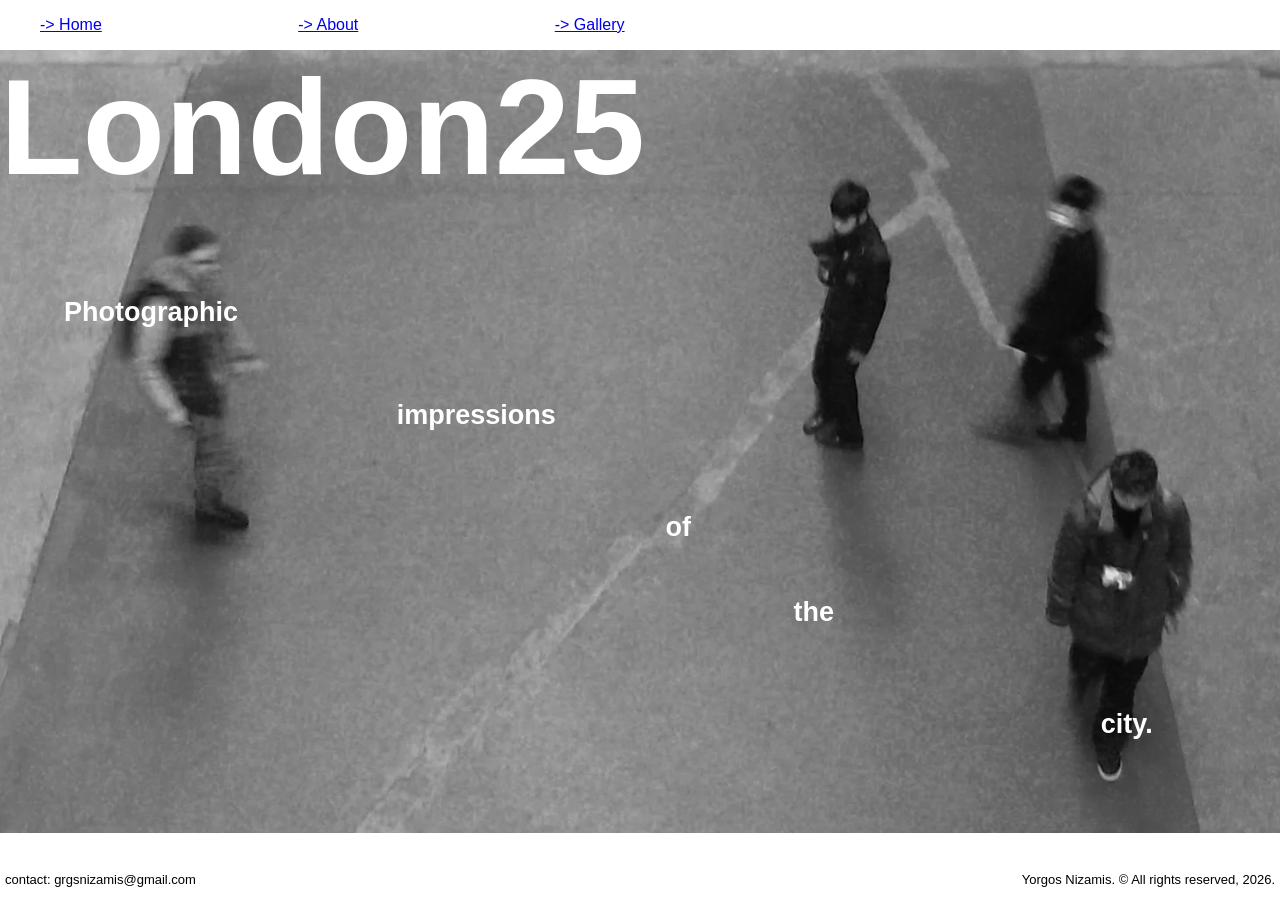
==== index.html @ d4da2dcb "initial commit" ====
<!DOCTYPE html>
<html lang="en">
<head>
    <meta charset="UTF-8">
    <meta name="viewport" content="width=device-width, initial-scale=1.0">
    <link rel="stylesheet" href="styles.css">
    <title>Document</title>
</head>
<body>
    <nav>
        <ul>
            <li><a href="index.html">-> Home</a></li>
            <li><a href="about.html">-> About</a></li>
            <li><a href="gallery.html">-> Gallery</a></li>
            <li><a class="hidden" href="notes.html">-> Notes</a></li>
        </ul>
    </nav>

    <header>
        <div id="hero">
            <h1>London25</h1>
            <h5 id="position1">Photographic</h5>
            <h5 id="position2">impressions</h5>
            <h5 id="position3">of</h5>
            <h5 id="position4">the</h5>
            <h5 id="position5">city.</h5>
        </div>
    </header>

    <main>
       
    </main>

    <footer>
        <div id="contact_info">
            <p>contact: grgsnizamis@gmail.com</p>
        </div>
        <div id="copyright_info">
            <p>Yorgos Nizamis. &copy; All rights reserved, 2026.</p>
        </div>
    </footer>
</body>
</html>
---- styles.css ----
body {
    font-family: Arial, Helvetica, sans-serif;
    background-color: white;
    margin: 0;
}

nav {
    background-color: white;
    padding: 0px;
}

nav a {
    display: inline-block;
    margin-right: 15vw;
}

nav a:hover {
    background-color: grey;
    color:white;
}

.hidden {
    color:white
}

header {
    background-image: url("images/background.webp");
    background-size: cover;
    background-position: center;
    background-repeat: no-repeat;
    width: 100%;
    height:87vh;
    color: white;
}

header h1 {
    font-size: 15vh;
    margin-top: 0px;
    margin-right:20px;
    margin-bottom: 20px;
    margin-left: 0;
    display: inline-block;
}

@media (max-width: 810px) {
  header h1 {
    font-size: 10vh;
    margin-top: 0px;
    margin-right:20px;
    margin-bottom: 60px;
    margin-left: 0;
    display: inline-block;
  }
}

@media (max-width: 450px) {
  header h1 {
    font-size: 7vh;
    margin-top: 0px;
    margin-right:20px;
    margin-bottom: 85px;
    margin-left: 0;
    display: inline-block;
  }
}

#bigger_title {
    font-size: 15vh;
}

header h5 {
    font-size: 3vh;
}

@media (max-width: 810px) {
  header h5 {
    font-size: 2vh;
  }
}

@media (max-width: 450px) {
  header h5 {
    font-size: 1.5vh;
  }
}

#position1 {
    margin-top:8vh;
    margin-left:5vw;
}

#position2 {
    margin-top:8vh;
    margin-left:31vw;
}

#position3 {
    margin-top:9vh;
    margin-left:52vw;
}

#position4 {
    margin-top:6vh;
    margin-left:62vw;
}

#position5 {
    margin-top:9vh;
    margin-left:86vw;
}

h2 {
    margin-top: 4vh;
    margin-left:2vw;
}

#photos {
    max-width: 800px;
    padding: 25px 10px 10px 30px;
}

#website {
    max-width: 800px;
    padding: 25px 10px 10px 30px;
}

#me {
    max-width: 800px;
    margin: 25px 10px 50px 30px;
}

li {
    display:inline-block;
}

#gallery-images {
    display: flex;
    flex-wrap: wrap;
    justify-content: space-evenly;
    margin: 200px 0px 0px 0px;
}

#gallery-images img {
    max-width: 100%;
    width: 400px;
    height:auto;
}

#gallery-images a {
    margin: 0px 100px 400px 100px;
}

@media (max-width: 600px) {
  #gallery-images a {
    margin: 0px 0px 350px 0px;
  }
}

#gallery-images img:hover {
    filter: invert(1);
}

footer {
    position: fixed;
    left: 0;
    bottom: 0;
    width:100%;
    background-color: white;
    color: black;
    font-size: small;
    display: flex;
    justify-content: space-between;
}
footer p {
    padding-left: 5px;
    padding-right: 5px;
}

.secret_mode {
    background-color: grey;
    color: white;
}

#random-image {
    display: block;
    margin: 7vh auto;
    height: 400px;
    width: auto;
}

#hello {
    max-width: 800px;
    margin: 5vh 6vh 4vh 6vh;
}

#quote-display {
    max-width: 800px;
}

#contact_info {
    display: inline-block;
}

#copyright_info {
    display: inline-block;
}
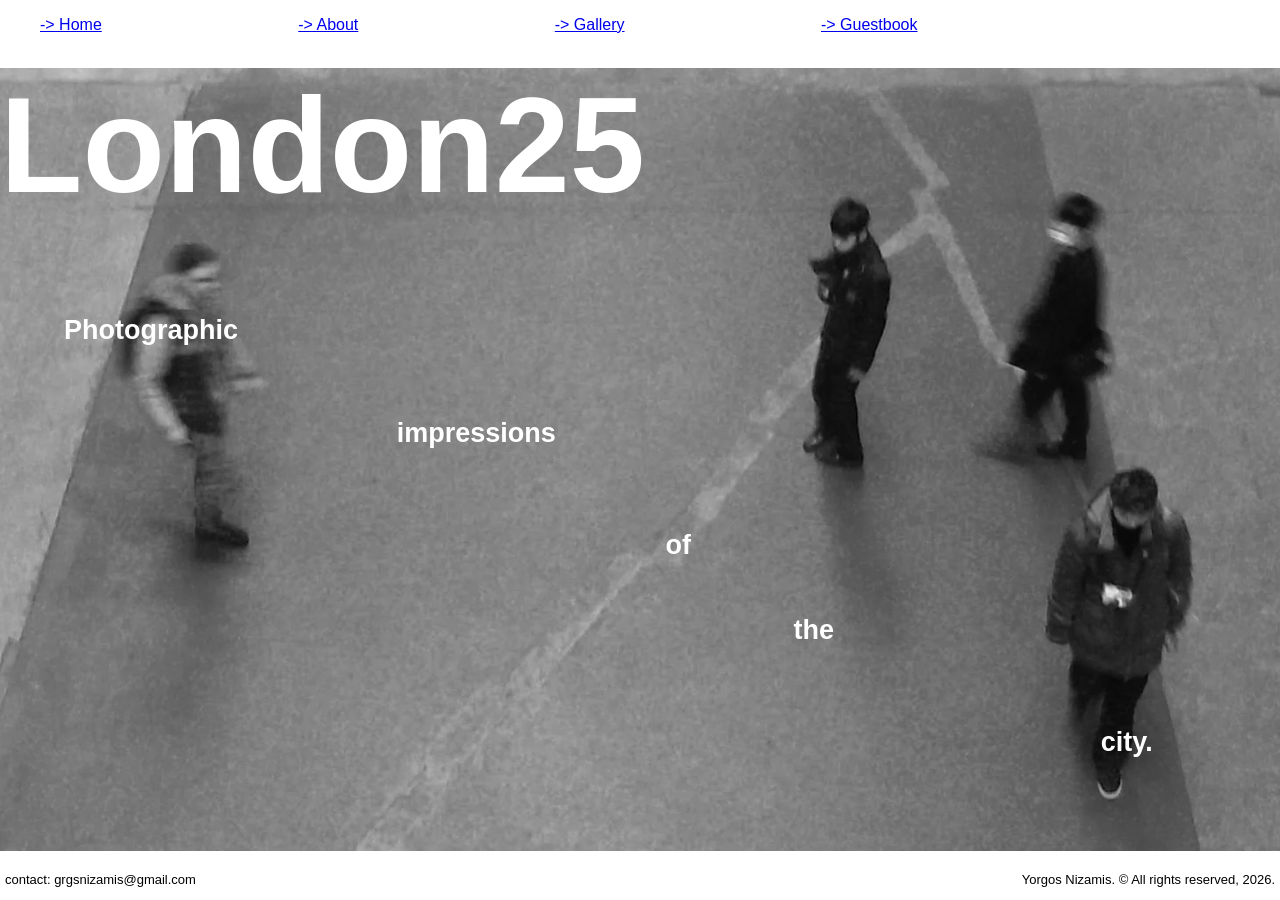
==== commit 5c5936e8: "guestbook added" ====
--- a/index.html
+++ b/index.html
@@ -4,7 +4,7 @@
     <meta charset="UTF-8">
     <meta name="viewport" content="width=device-width, initial-scale=1.0">
     <link rel="stylesheet" href="styles.css">
-    <title>Document</title>
+    <title>London25</title>
 </head>
 <body>
     <nav>
@@ -12,6 +12,7 @@
             <li><a href="index.html">-> Home</a></li>
             <li><a href="about.html">-> About</a></li>
             <li><a href="gallery.html">-> Gallery</a></li>
+            <li><a href="guestbook.html">-> Guestbook</a></li>
             <li><a class="hidden" href="notes.html">-> Notes</a></li>
         </ul>
     </nav>
--- a/styles.css
+++ b/styles.css
@@ -32,6 +32,17 @@
     height:87vh;
     color: white;
 }
+@media (max-width: 810px) {
+  header {
+    background-image: url("images/background-mobile.webp");
+    background-size: cover;
+    background-position: center;
+    background-repeat: no-repeat;
+    width: 100%;
+    height:87vh;
+    color: white;
+}
+}
 
 header h1 {
     font-size: 15vh;
@@ -80,7 +91,7 @@
 
 @media (max-width: 450px) {
   header h5 {
-    font-size: 1.5vh;
+    font-size: 1.75vh;
   }
 }
 
@@ -126,7 +137,7 @@
 
 #me {
     max-width: 800px;
-    margin: 25px 10px 50px 30px;
+    margin: 25px 10px 100px 30px;
 }
 
 li {
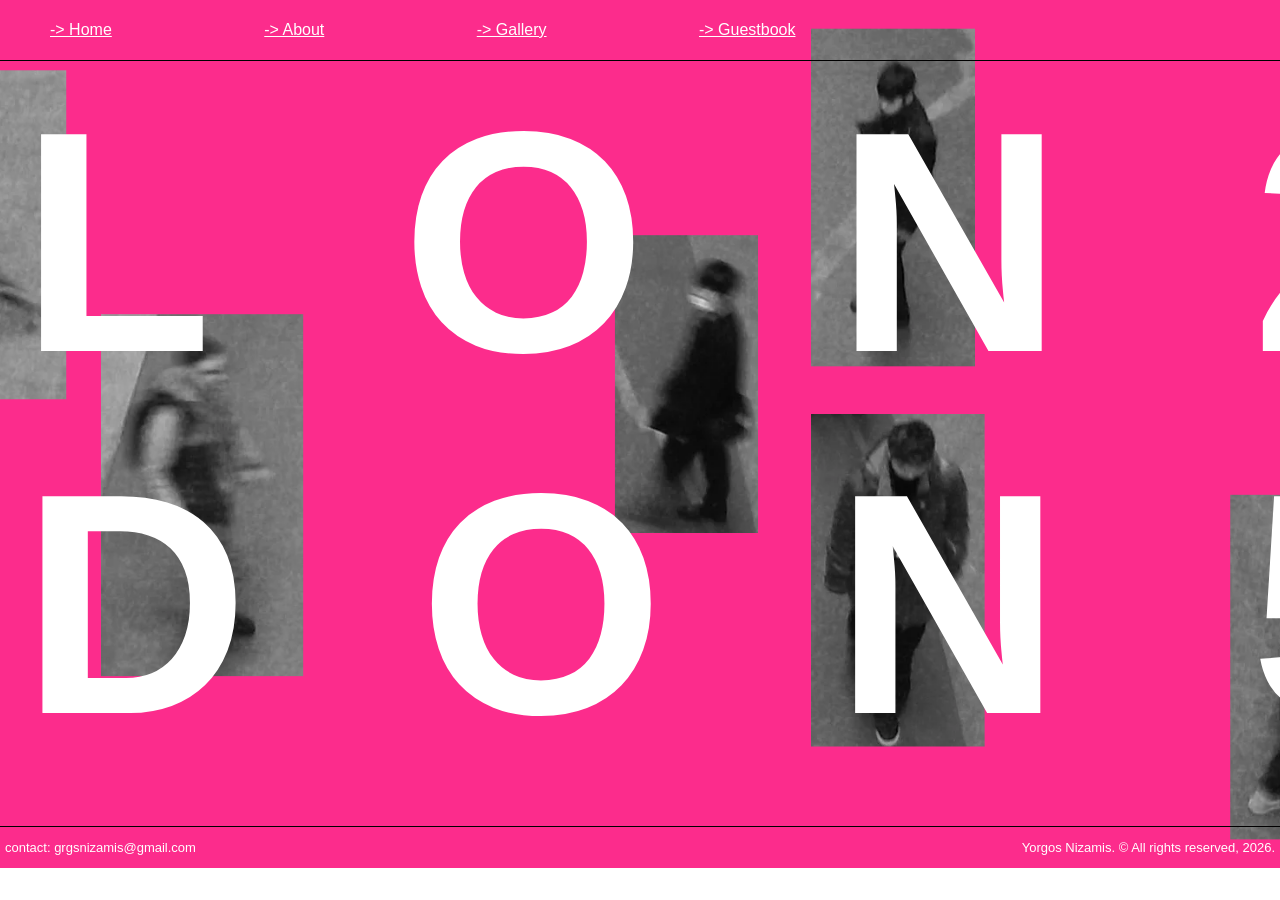
==== commit 93b02730: "new look" ====
--- a/index.html
+++ b/index.html
@@ -6,33 +6,25 @@
     <link rel="stylesheet" href="styles.css">
     <title>London25</title>
 </head>
-<body>
-    <nav>
-        <ul>
-            <li><a href="index.html">-> Home</a></li>
-            <li><a href="about.html">-> About</a></li>
-            <li><a href="gallery.html">-> Gallery</a></li>
-            <li><a href="guestbook.html">-> Guestbook</a></li>
-            <li><a class="hidden" href="notes.html">-> Notes</a></li>
-        </ul>
-    </nav>
-
+<body id="home">
     <header>
-        <div id="hero">
-            <h1>London25</h1>
-            <h5 id="position1">Photographic</h5>
-            <h5 id="position2">impressions</h5>
-            <h5 id="position3">of</h5>
-            <h5 id="position4">the</h5>
-            <h5 id="position5">city.</h5>
-        </div>
+        <nav>
+            <ul>
+                <li><a href="index.html">-> Home</a></li>
+                <li><a href="about.html">-> About</a></li>
+                <li><a href="gallery.html">-> Gallery</a></li>
+                <li><a href="guestbook.html">-> Guestbook</a></li>
+            </ul>
+        </nav>
     </header>
 
     <main>
-       
+        <div id="hero">
+            <h1>LON2<br><span id="tight">DO</span>N<a id="hidden_link" href="notes.html">5</a></h1>
+        </div>
     </main>
 
-    <footer>
+    <footer id="home_footer">
         <div id="contact_info">
             <p>contact: grgsnizamis@gmail.com</p>
         </div>
--- a/styles.css
+++ b/styles.css
@@ -1,3 +1,11 @@
+#home {
+    background-image: url("images/background.png");
+    background-size: cover;
+    background-position: center;
+    background-repeat: no-repeat;
+    max-height:100vh;
+}
+
 body {
     font-family: Arial, Helvetica, sans-serif;
     background-color: white;
@@ -5,56 +13,64 @@
 }
 
 nav {
-    background-color: white;
     padding: 0px;
+    border-bottom: 1px solid black;
 }
 
 nav a {
     display: inline-block;
-    margin-right: 15vw;
+    padding: 5px 10px 5px 10px;
+    margin-right: 10vw;
+    color:white;
 }
 
 nav a:hover {
-    background-color: grey;
-    color:white;
+    box-shadow: inset 1px 1px black;
+}
+
+.secondary_header {
+    display: flex;
+    justify-content: space-between;
+    align-items: center;
+    padding-left: 2vw;
+    padding-right: 2vw;
+    font-size: 2em;
+    border-bottom: 1px solid black;
+}
+
+.secondary_header p {
+    font-size: 0.5em;
+}
+
+#notes-main {
+    height:75vh;
 }
 
 .hidden {
     color:white
 }
 
-header {
-    background-image: url("images/background.webp");
-    background-size: cover;
-    background-position: center;
-    background-repeat: no-repeat;
+#hero {
     width: 100%;
-    height:87vh;
+    height:85vh;
     color: white;
 }
+
+#hero h1 {
+    font-size: 35vh;
+    letter-spacing: 0.6em;
+    display: inline-block;
+    justify-content: center;
+    margin: 0px 20px 60px 20px;
+    text-align: center;
+}
+
+#tight {
+    letter-spacing: 0.54em;
+}
+
 @media (max-width: 810px) {
-  header {
-    background-image: url("images/background-mobile.webp");
-    background-size: cover;
-    background-position: center;
-    background-repeat: no-repeat;
-    width: 100%;
-    height:87vh;
-    color: white;
-}
-}
-
-header h1 {
-    font-size: 15vh;
-    margin-top: 0px;
-    margin-right:20px;
-    margin-bottom: 20px;
-    margin-left: 0;
-    display: inline-block;
-}
-
-@media (max-width: 810px) {
-  header h1 {
+  #hero h1 {
     font-size: 10vh;
     margin-top: 0px;
     margin-right:20px;
@@ -65,7 +81,7 @@
 }
 
 @media (max-width: 450px) {
-  header h1 {
+  #hero h1 {
     font-size: 7vh;
     margin-top: 0px;
     margin-right:20px;
@@ -75,108 +91,63 @@
   }
 }
 
-#bigger_title {
-    font-size: 15vh;
-}
-
-header h5 {
-    font-size: 3vh;
-}
-
-@media (max-width: 810px) {
-  header h5 {
-    font-size: 2vh;
-  }
-}
-
-@media (max-width: 450px) {
-  header h5 {
-    font-size: 1.75vh;
-  }
-}
-
-#position1 {
-    margin-top:8vh;
-    margin-left:5vw;
-}
-
-#position2 {
-    margin-top:8vh;
-    margin-left:31vw;
-}
-
-#position3 {
-    margin-top:9vh;
-    margin-left:52vw;
-}
-
-#position4 {
-    margin-top:6vh;
-    margin-left:62vw;
-}
-
-#position5 {
-    margin-top:9vh;
-    margin-left:86vw;
-}
-
-h2 {
-    margin-top: 4vh;
-    margin-left:2vw;
-}
-
-#photos {
-    max-width: 800px;
-    padding: 25px 10px 10px 30px;
-}
-
-#website {
-    max-width: 800px;
-    padding: 25px 10px 10px 30px;
-}
-
-#me {
-    max-width: 800px;
-    margin: 25px 10px 100px 30px;
+#about_main {
+    display:grid;
+    grid-template-columns: 1fr 1fr 1fr;
+    padding: 0px 2vw 0px 2vw;
+}
+
+.about_section {
+    max-width: 300px;
 }
 
 li {
     display:inline-block;
 }
 
+#gallery {
+    padding: 50px 2vw 50px 2vw;
+}
+
 #gallery-images {
-    display: flex;
-    flex-wrap: wrap;
-    justify-content: space-evenly;
-    margin: 200px 0px 0px 0px;
-}
-
-#gallery-images img {
+    display: grid;
+    grid-template-columns: 1fr 1fr;
+    gap: 10vw;
+}
+
+.gallery-image {
     max-width: 100%;
     width: 400px;
     height:auto;
-}
-
-#gallery-images a {
-    margin: 0px 100px 400px 100px;
-}
-
-@media (max-width: 600px) {
-  #gallery-images a {
-    margin: 0px 0px 350px 0px;
-  }
+    margin-left: 1vw;
 }
 
 #gallery-images img:hover {
-    filter: invert(1);
+    filter: url(gradient-map.svg#duotone_peachypink);
+}
+
+.gallery-link {
+    display: flex;
+    align-items: flex-start;
+    justify-content: flex-start;
+    text-decoration: none;
+}
+
+.image-description {
+    margin: 0;
+    padding: 0;
+    width: 130px;
+    font-size: small;
+    color: black;
+    text-decoration: none;
 }
 
 footer {
-    position: fixed;
+    position: relative;
     left: 0;
     bottom: 0;
     width:100%;
-    background-color: white;
+    border-top: 1px solid black;
     color: black;
     font-size: small;
     display: flex;
@@ -187,6 +158,10 @@
     padding-right: 5px;
 }
 
+#home_footer {
+    color:white;
+}
+
 .secret_mode {
     background-color: grey;
     color: white;
@@ -194,7 +169,7 @@
 
 #random-image {
     display: block;
-    margin: 7vh auto;
+    margin: 6vh auto;
     height: 400px;
     width: auto;
 }
@@ -214,4 +189,32 @@
 
 #copyright_info {
     display: inline-block;
+}
+
+textarea { 
+    width: 96vw; 
+    height: 1000px; 
+    margin: 0 2vw 30px 2vw; 
+    font-size: 14px; 
+    box-sizing: border-box;
+    border: 1px solid #fc2c8c;
+}
+        
+.status { 
+    margin-top: 8px;
+    margin-left: 2vw;
+    margin-bottom: 8px;
+    font-size: 14px; 
+    color: #666; 
+    font-style: italic; 
+}
+
+#instructions {
+    max-width: 800px;
+    margin-left: 2vw;
+}
+
+#hidden_link {
+    color: white;
+    text-decoration: none;
 }
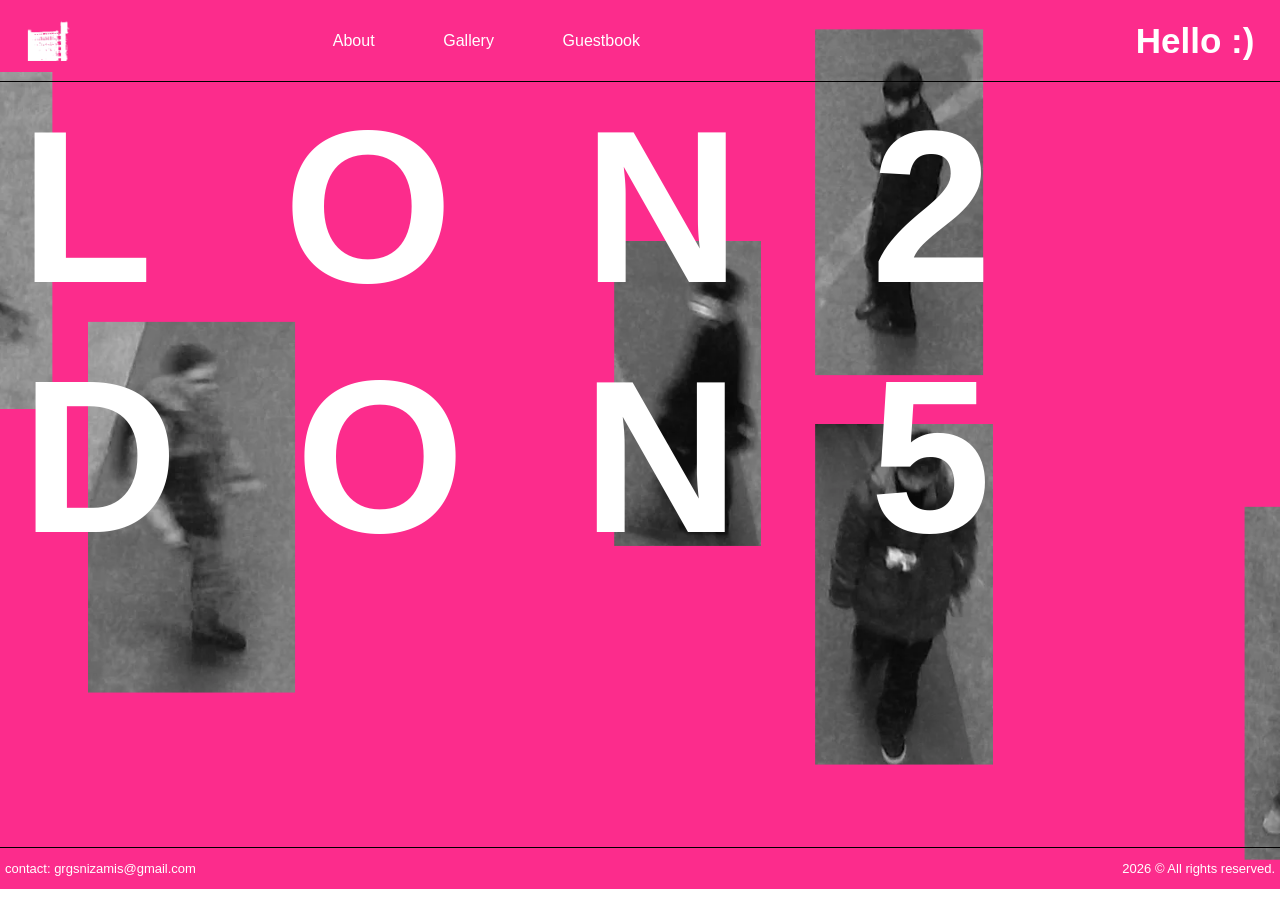
==== commit e9e7c93b: "responsive" ====
--- a/index.html
+++ b/index.html
@@ -7,20 +7,21 @@
     <title>London25</title>
 </head>
 <body id="home">
-    <header>
-        <nav>
-            <ul>
-                <li><a href="index.html">-> Home</a></li>
-                <li><a href="about.html">-> About</a></li>
-                <li><a href="gallery.html">-> Gallery</a></li>
-                <li><a href="guestbook.html">-> Guestbook</a></li>
-            </ul>
+    <header class="secondary_header">
+        <a id="home-link" href="index.html">
+                <img src="images/icon-white.png" width="45px" height="auto" alt="icon">
+        </a>
+        <nav class="nav-links-container">
+            <a class="link-text home-text-color home-hover-effect" href="about.html">About</a>
+            <a class="link-text home-text-color home-hover-effect" href="gallery.html">Gallery</a>
+            <a class="link-text home-text-color home-hover-effect" href="guestbook.html">Guestbook</a>
         </nav>
+        <h2 id="page-title" class="home-text-color">Hello :)</h2>
     </header>
 
     <main>
         <div id="hero">
-            <h1>LON2<br><span id="tight">DO</span>N<a id="hidden_link" href="notes.html">5</a></h1>
+            <h1 id="hero-text">LON2<br><span id="tight">DO</span>N<a id="hidden_link" href="notes.html">5</a></h1>
         </div>
     </main>
 
@@ -29,7 +30,7 @@
             <p>contact: grgsnizamis@gmail.com</p>
         </div>
         <div id="copyright_info">
-            <p>Yorgos Nizamis. &copy; All rights reserved, 2026.</p>
+            <p>2026 &copy; All rights reserved.</p>
         </div>
     </footer>
 </body>
--- a/styles.css
+++ b/styles.css
@@ -5,6 +5,15 @@
     background-repeat: no-repeat;
     max-height:100vh;
 }
+@media (max-width:800px) {
+    #home {
+        background-image: url("images/background-mobile.png");
+        background-size: cover;
+        background-position: center;
+        background-repeat: no-repeat;
+        max-height:100vh;
+    }
+}
 
 body {
     font-family: Arial, Helvetica, sans-serif;
@@ -14,28 +23,109 @@
 
 nav {
     padding: 0px;
+}
+
+.secondary_header {
+    display: grid;
+    grid-template-columns: repeat(12, 1fr);
+    justify-items: start;
+    align-items: start;
+    padding-left: 2vw;
+    padding-right: 2vw;
     border-bottom: 1px solid black;
-}
-
-nav a {
-    display: inline-block;
-    padding: 5px 10px 5px 10px;
-    margin-right: 10vw;
-    color:white;
-}
-
-nav a:hover {
-    box-shadow: inset 1px 1px black;
-}
-
-.secondary_header {
+    height: 9vh;
+}
+
+@media (max-width: 800px) {
+    .secondary_header {
+        grid-template-columns: repeat(3, 1fr);
+        grid-template-rows: repeat(2, 1fr);
+        justify-items: start;
+        align-items: start;
+        padding-left: 2vw;
+        padding-right: 2vw;
+        border-bottom: none;
+        height: 30vh;
+    }
+}
+
+#secondary_header_secret {
+    display: grid;
+    grid-template-columns: repeat(12, 1fr);
+    justify-items: start;
+    align-items: start;
+    padding-left: 2vw;
+    padding-right: 2vw;
+    border-bottom: 1px solid white;
+    height: 9vh;
+}
+
+#home-link {
+    grid-column: 1 / span 1;
+    align-self: center;
+    justify-self: start;
+}
+
+#page-title {
+    grid-column: 11 / span 2;
+    justify-self: end;
+    align-self: center;
+    font-size: 35px;
+    margin: 0px;
+    padding: 0px;
+}
+
+@media (max-width: 800px) {
+    #page-title {
+        grid-column: 2 / span 2;
+        grid-row: 1 / span 1;
+        justify-self: end;
+        align-self: center;
+        font-size: 7vw;
+        margin: 0px;
+        padding: 0px;
+    }
+}
+
+.nav-links-container {
+    grid-column: 4 / span 3;
+    width: 100%;
+    align-self: center;
     display: flex;
     justify-content: space-between;
-    align-items: center;
-    padding-left: 2vw;
-    padding-right: 2vw;
-    font-size: 2em;
+}
+
+@media (max-width: 800px) {
+    .nav-links-container {
+        grid-column: 1 / span 1;
+        grid-row: 2 / span 1;
+        width: 100%;
+        height: 100%;
+        align-self: center;
+        display: flex;
+        flex-direction: column;
+        justify-content: space-between;
+        align-items: flex-start;
+        padding-bottom: 5vh;
+    }
+}
+
+.link-text {
+    font-size: medium;
+    text-decoration: none;
+    color:black;
+}
+
+.link-text:hover {
     border-bottom: 1px solid black;
+}
+
+.home-hover-effect:hover {
+    border-bottom: 1px solid white;
+}
+
+.home-text-color {
+    color: white;
 }
 
 .secondary_header p {
@@ -43,7 +133,28 @@
 }
 
 #notes-main {
-    height:75vh;
+    min-height:85vh;
+    display: grid;
+    grid-template-columns: 1fr 2fr 2fr;
+    margin: 0px 2vw 0px 2vw;
+}
+
+@media (max-width:600px) {
+    #notes-main {
+        min-height:85vh;
+        display: grid;
+        grid-template-columns: 1fr 1fr;
+        margin: 0px 2vw 0px 2vw;
+    }
+}
+
+@media (max-width:450px) {
+    #notes-main {
+        min-height:85vh;
+        display: grid;
+        grid-template-columns: 1fr;
+        margin: 0px 2vw 0px 2vw;
+    }
 }
 
 .hidden {
@@ -56,8 +167,18 @@
     color: white;
 }
 
-#hero h1 {
-    font-size: 35vh;
+@media (max-width: 800px) {
+    #hero {
+        display: grid;
+        grid-template-columns: 1fr 1fr 1fr;
+        width: 100%;
+        height: 65vh;
+        color: white;
+    }
+}
+
+#hero-text {
+    font-size: 17vw;
     letter-spacing: 0.6em;
     display: inline-block;
     justify-content: center;
@@ -69,25 +190,33 @@
     letter-spacing: 0.54em;
 }
 
-@media (max-width: 810px) {
-  #hero h1 {
-    font-size: 10vh;
-    margin-top: 0px;
-    margin-right:20px;
-    margin-bottom: 60px;
-    margin-left: 0;
-    display: inline-block;
+@media (max-width: 800px) {
+  #hero-text {
+    grid-column: 1 / span 3;
+    font-size: 20vw;
+    letter-spacing: 0.5em;
+    justify-self: center;
+    align-self: end;
+    margin:0;
+    padding-bottom: 10vh;
   }
 }
 
+@media (max-width:800px) {
+    #tight {
+        letter-spacing: 0.4em;
+    }
+}
+
 @media (max-width: 450px) {
-  #hero h1 {
-    font-size: 7vh;
-    margin-top: 0px;
-    margin-right:20px;
-    margin-bottom: 85px;
-    margin-left: 0;
-    display: inline-block;
+  #hero-text {
+    grid-column: 1 / span 3;
+    font-size: 20vw;
+    letter-spacing: 0.5em;
+    justify-self: center;
+    align-self: end;
+    margin:0;
+    padding-bottom: 10vh;
   }
 }
 
@@ -95,6 +224,25 @@
     display:grid;
     grid-template-columns: 1fr 1fr 1fr;
     padding: 0px 2vw 0px 2vw;
+    min-height: 85vh;
+}
+
+@media (max-width:800px) {
+    #about_main {
+        display:grid;
+        grid-template-columns: 1fr 1fr;
+        padding: 0px 2vw 0px 2vw;
+        min-height: 85vh;
+    }
+}
+
+@media (max-width:600px) {
+    #about_main {
+        display:grid;
+        grid-template-columns: 1fr;
+        padding: 0px 2vw 0px 2vw;
+        min-height: 85vh;
+    }
 }
 
 .about_section {
@@ -115,8 +263,16 @@
     gap: 10vw;
 }
 
+@media (max-width:1000px) {
+    #gallery-images {
+        display:grid;
+        grid-template-columns: 1fr;
+        gap:10vw;
+    }
+}
+
 .gallery-image {
-    max-width: 100%;
+    max-width: 80%;
     width: 400px;
     height:auto;
     margin-left: 1vw;
@@ -138,8 +294,14 @@
     padding: 0;
     width: 130px;
     font-size: small;
-    color: black;
+    color: #666666;
     text-decoration: none;
+}
+
+@media (max-width:600px) {
+    .image-description {
+        font-size:x-small;
+    }
 }
 
 footer {
@@ -153,6 +315,21 @@
     display: flex;
     justify-content: space-between;
 }
+
+@media (max-width: 800px) {
+    footer {
+        position: relative;
+        left: 0;
+        bottom: 0;
+        width:100%;
+        height:5vh;
+        border-top: none;
+        color: black;
+        font-size: small;
+        display: flex;
+        justify-content: space-between;
+        }
+}
 footer p {
     padding-left: 5px;
     padding-right: 5px;
@@ -163,8 +340,13 @@
 }
 
 .secret_mode {
-    background-color: grey;
+    background-color: rgb(22, 22, 22);
     color: white;
+}
+
+#secret_footer {
+    color:white;
+    border-top: 1px solid white;
 }
 
 #random-image {
@@ -175,8 +357,15 @@
 }
 
 #hello {
-    max-width: 800px;
-    margin: 5vh 6vh 4vh 6vh;
+    max-width: 200px;
+    font-size: 20px;
+    border-right: 1px solid white;
+}
+
+@media (max-width:450px) {
+    #hello {
+        border-right: none;
+    }
 }
 
 #quote-display {
@@ -195,9 +384,12 @@
     width: 96vw; 
     height: 1000px; 
     margin: 0 2vw 30px 2vw; 
-    font-size: 14px; 
+    font-size: 18px;
+    font-family: Impact, Haettenschweiler, 'Arial Narrow Bold', sans-serif;
     box-sizing: border-box;
-    border: 1px solid #fc2c8c;
+    color:white;
+    background-color: #fc2c8c;
+    border: none;
 }
         
 .status { 
